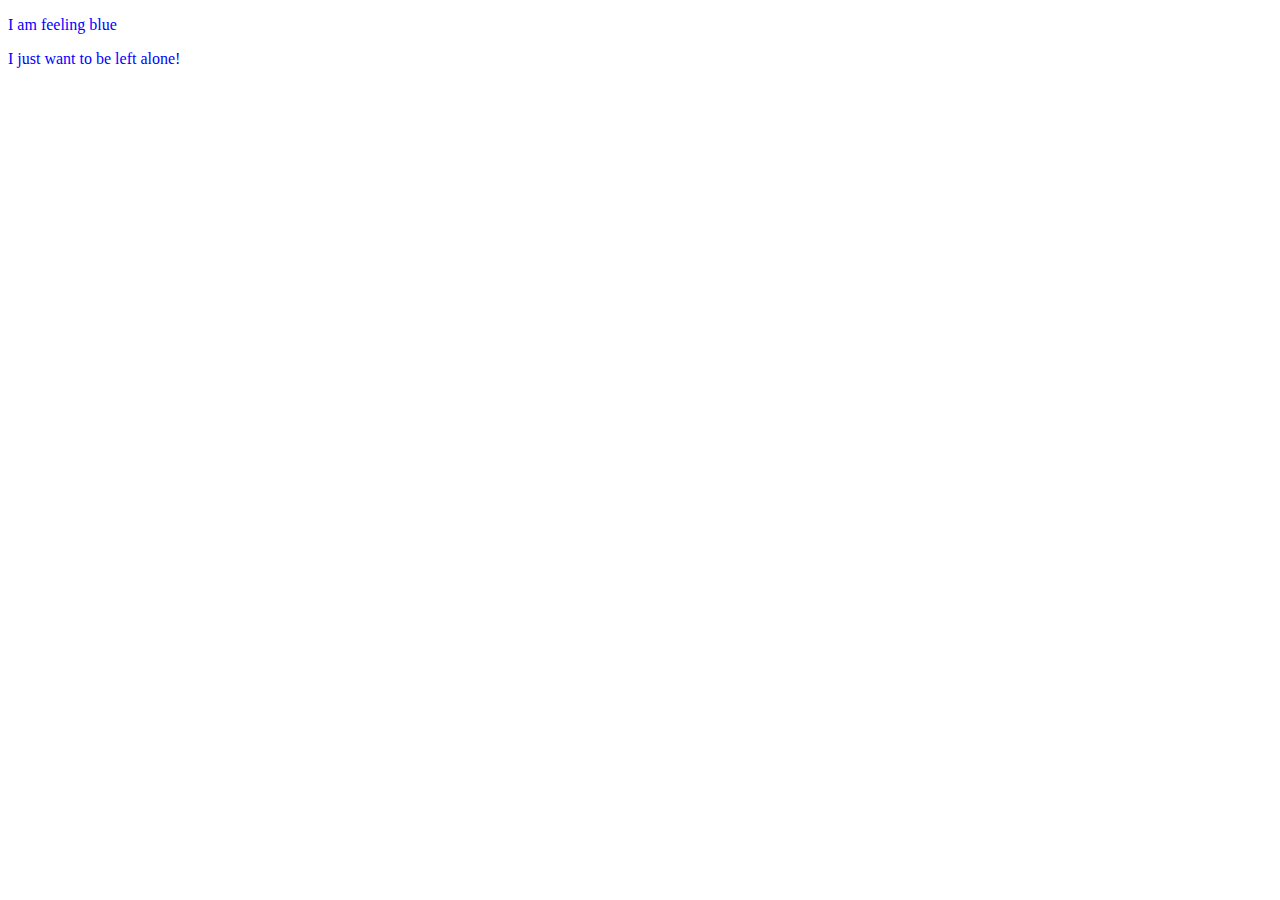
==== Week2/index.html @ defbe280 "new index" ====
<!doctype html>
<html lang=en>
	<head>
	<meta charset="utf-8">
	<title>Title</title>
	<style>
	p {
		color:blue;
	}
	</style>
	</head>

	<body>
	<div>
  <div>
    <div class="makeMeBlue">
      <p>I am feeling blue</p>
    </div>
  </div>
  <section class="makeMeBlue">
    <p>I just want to be left alone!</p>
  </section>
</div>
	</body>

</html>
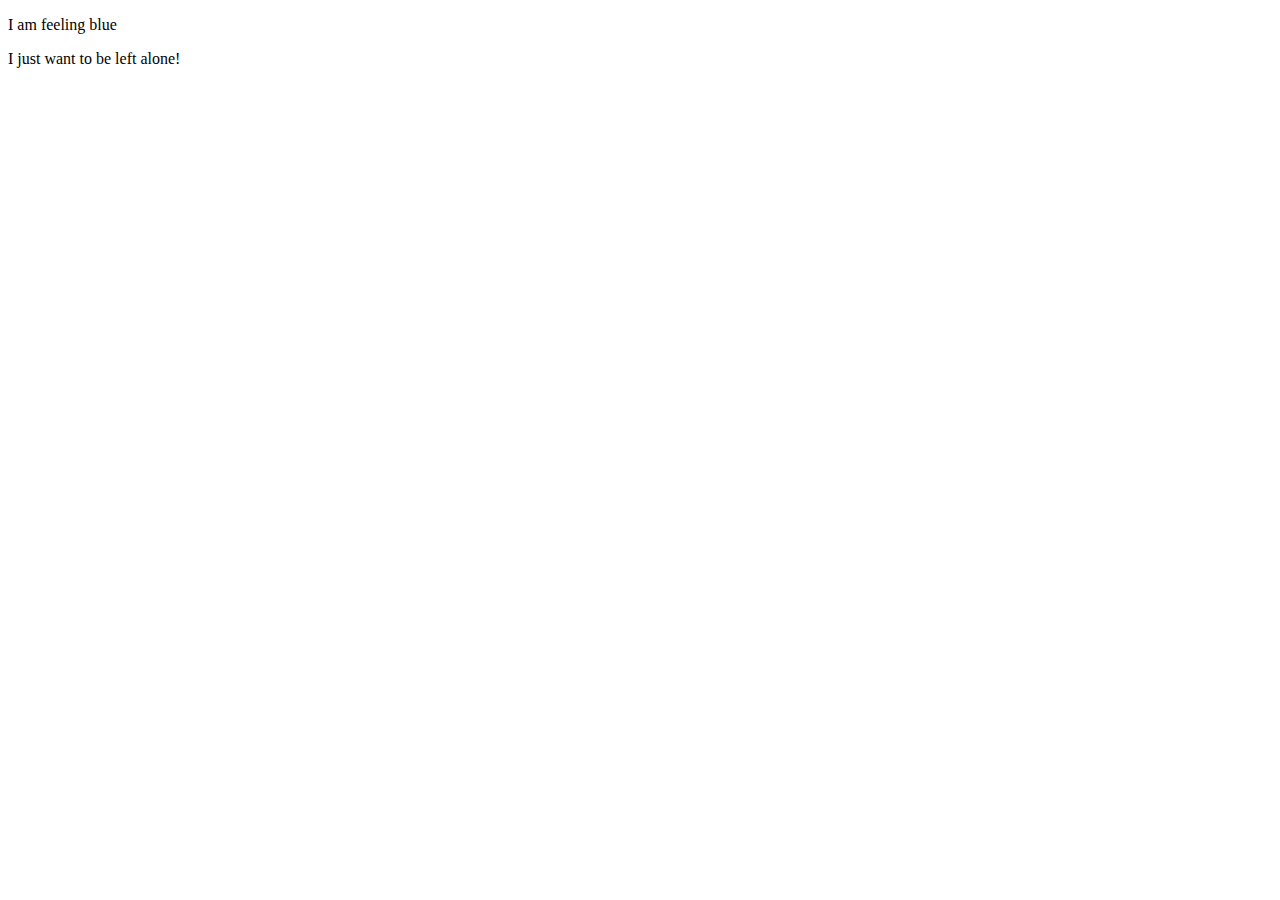
==== commit 62cc978c: "added link to css file" ====
--- a/Week2/index.html
+++ b/Week2/index.html
@@ -2,12 +2,8 @@
 <html lang=en>
 	<head>
 	<meta charset="utf-8">
+	<link rel="stylesheet" href="css/style.css">
 	<title>Title</title>
-	<style>
-	p {
-		color:blue;
-	}
-	</style>
 	</head>
 
 	<body>
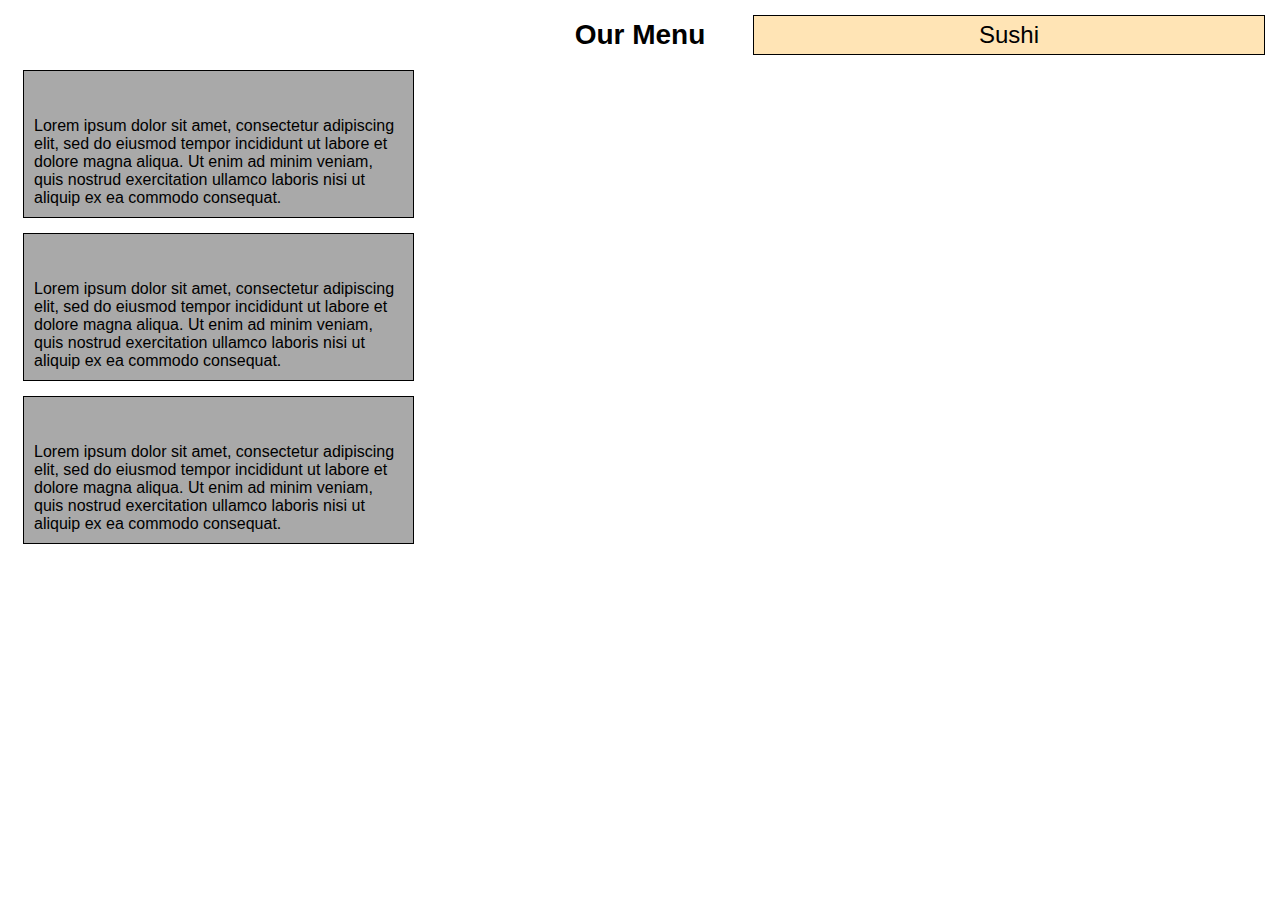
==== commit 99cb9bca: "changed sections to divs" ====
--- a/Week2/index.html
+++ b/Week2/index.html
@@ -1,22 +1,44 @@
 <!doctype html>
-<html lang=en>
-	<head>
-	<meta charset="utf-8">
-	<link rel="stylesheet" href="css/style.css">
-	<title>Title</title>
-	</head>
 
-	<body>
-	<div>
-  <div>
-    <div class="makeMeBlue">
-      <p>I am feeling blue</p>
-    </div>
-  </div>
-  <section class="makeMeBlue">
-    <p>I just want to be left alone!</p>
-  </section>
-</div>
-	</body>
+<html lang = en>
+
+<head>
+	<meta charset = "utf-8">
+	<meta name = "viewport" content="width = device-width, initial-scale = 1">
+	<link rel = "stylesheet" href = "css/style.css">
+	<title>Menu</title>
+</head>
+
+<body>
+	<h1>Our Menu</h1>
+	
+		<div id = "s1">
+			<p class = "header" id = "header1">
+				Chicken
+			</p>
+			<p><br><br>
+				Lorem ipsum dolor sit amet, consectetur adipiscing elit, sed do eiusmod tempor incididunt ut labore et dolore magna aliqua. Ut enim ad minim veniam, quis nostrud exercitation ullamco laboris nisi ut aliquip ex ea commodo consequat.
+			</p>
+		</div>
+		
+		<div id = "s2">
+			<p class = "header" id = "header2">
+				Beef
+			</p>
+			<p><br><br>
+				Lorem ipsum dolor sit amet, consectetur adipiscing elit, sed do eiusmod tempor incididunt ut labore et dolore magna aliqua. Ut enim ad minim veniam, quis nostrud exercitation ullamco laboris nisi ut aliquip ex ea commodo consequat.
+			</p>
+		</div>
+		
+		<div id = "s3">
+			<p class = "header" id = "header3">
+				Sushi
+			</p>
+			<p><br><br>
+				Lorem ipsum dolor sit amet, consectetur adipiscing elit, sed do eiusmod tempor incididunt ut labore et dolore magna aliqua. Ut enim ad minim veniam, quis nostrud exercitation ullamco laboris nisi ut aliquip ex ea commodo consequat.
+			</p>
+		</div>
+
+</body>
 
 </html>
--- a/Week2/css/style.css
+++ b/Week2/css/style.css
@@ -0,0 +1,119 @@
+/* css stylesheet for Week2/index.html */
+
+
+/* base styling */
+
+* {
+	box-sizing: border-box;
+}
+
+body {
+	background-color: #FFFFFF; /* White */
+	font-family: "Comic Sans MS", sans-serif;
+}
+
+h1 {
+	text-align:center;
+	font-size: 1.75em;
+}
+
+section {
+	float: left;
+	position: relative;
+}
+
+p {
+	background-color: #A9A9A9; /* DarkGray */
+	border: 1px solid #000000; /* Black */
+	padding: 10px;
+	margin: 15px;
+}
+
+.header {
+	font-size: 1.5em;
+	text-align: center;
+	position: absolute;
+	top: 0px;
+	right: 0px;
+	width: 40%;
+	padding: 5px;
+}
+
+#header1 {
+	background-color: #FFB6C1; /* LightPink */
+	color: #000000; /* Black */
+	
+}
+
+#header2 {
+	background-color: #B22222; /* FireBrick */
+	color: #FFFFFF; /* White */
+}
+
+#header3 {
+	background-color: #FFE4B5; /* Mocassin */
+	color: #000000; /* Black */
+}
+
+/* large device styling */
+
+@media (min-width: 992px) {
+
+#s1 {
+	width: 33.33333%;
+}
+
+#s2 {
+	width: 33.33333%;
+}
+
+#s3 {
+	width: 33.33333%;
+}
+
+}
+
+/* tablet styling */
+
+@media (min-width: 768px) and (max-width: 991px) {
+
+#s1{
+	width: 50%;
+}
+
+#s2 {
+	width: 50%;
+}
+
+#s3 {
+	width: 100%;
+}
+
+#header3 {
+	width: 20%;
+}
+
+}
+
+/* phone styling */
+
+@media (max-width: 767px) {
+
+body {
+	margin-left: 10%;
+	margin-right: 10%;
+}
+
+#s1 {
+	width: 100%;
+}
+
+#s2 {
+	width: 100%;
+}
+
+#s3 {
+	width: 100%;
+}
+
+}
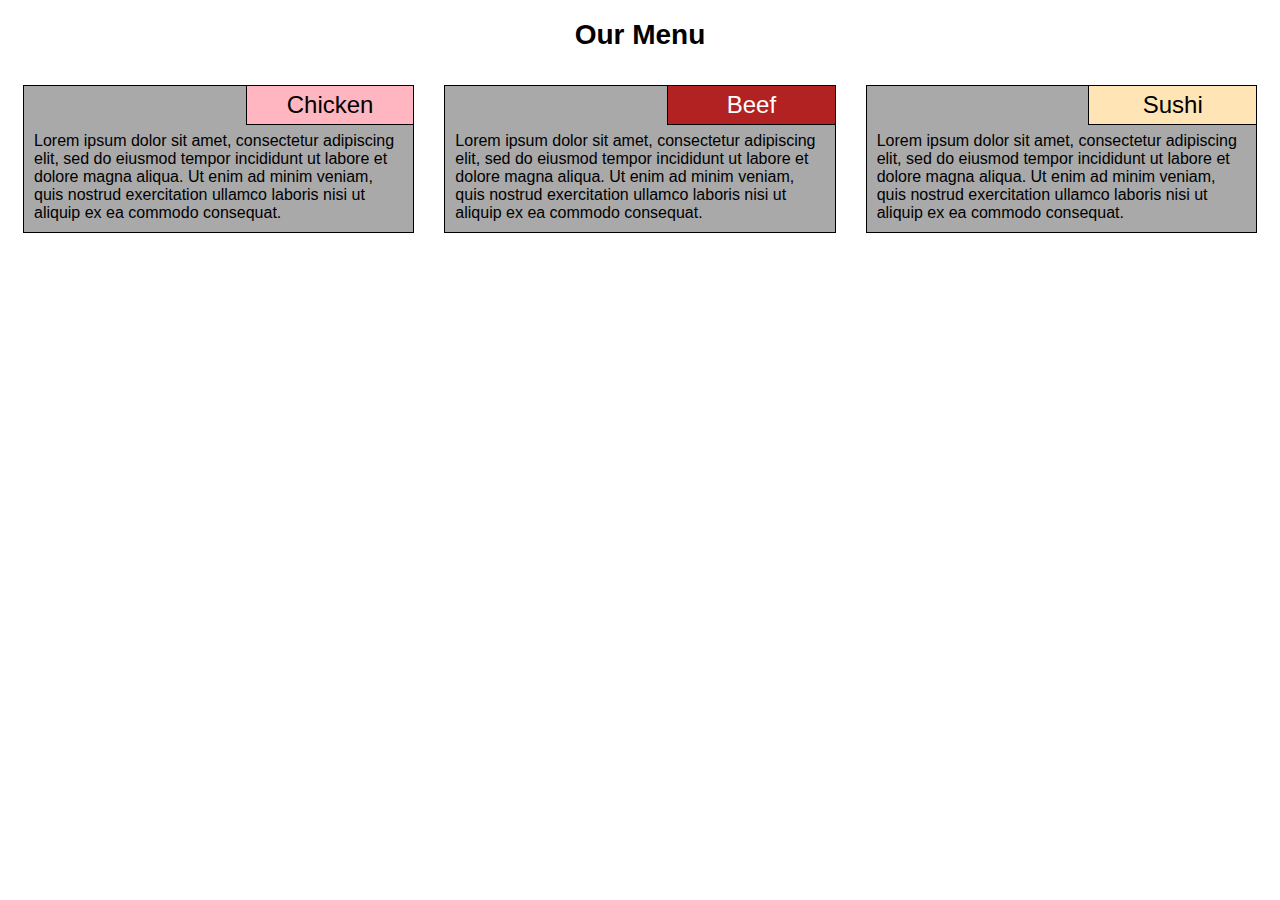
==== commit a1d35afc: "Update index.html" ====
--- a/Week2/index.html
+++ b/Week2/index.html
@@ -11,7 +11,7 @@
 
 <body>
 	<h1>Our Menu</h1>
-	
+	<div>
 		<div id = "s1">
 			<p class = "header" id = "header1">
 				Chicken
@@ -38,7 +38,7 @@
 				Lorem ipsum dolor sit amet, consectetur adipiscing elit, sed do eiusmod tempor incididunt ut labore et dolore magna aliqua. Ut enim ad minim veniam, quis nostrud exercitation ullamco laboris nisi ut aliquip ex ea commodo consequat.
 			</p>
 		</div>
-
+	</div>
 </body>
 
 </html>
--- a/Week2/css/style.css
+++ b/Week2/css/style.css
@@ -17,7 +17,7 @@
 	font-size: 1.75em;
 }
 
-section {
+div {
 	float: left;
 	position: relative;
 }
